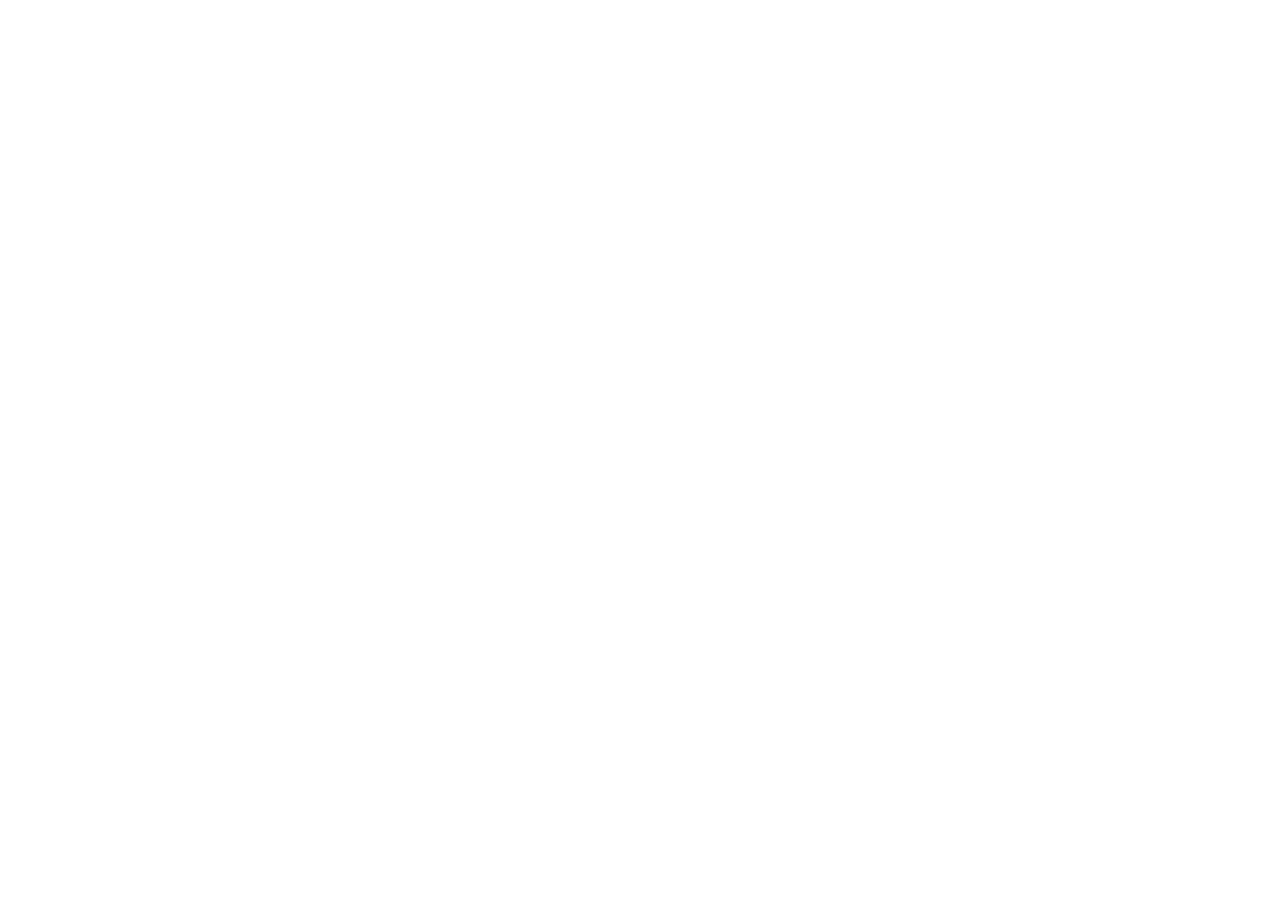
==== highscores.html @ fc30229d "made a base loadout for how fame will start now to figure out other mechanics" ====
<!DOCTYPE html>
<html lang="en">
<head>
    <meta charset="UTF-8">
    <meta http-equiv="X-UA-Compatible" content="IE=edge">
    <meta name="viewport" content="width=device-width, initial-scale=1.0">
    <title>Document</title>
</head>
<body>
    
</body>
</html>
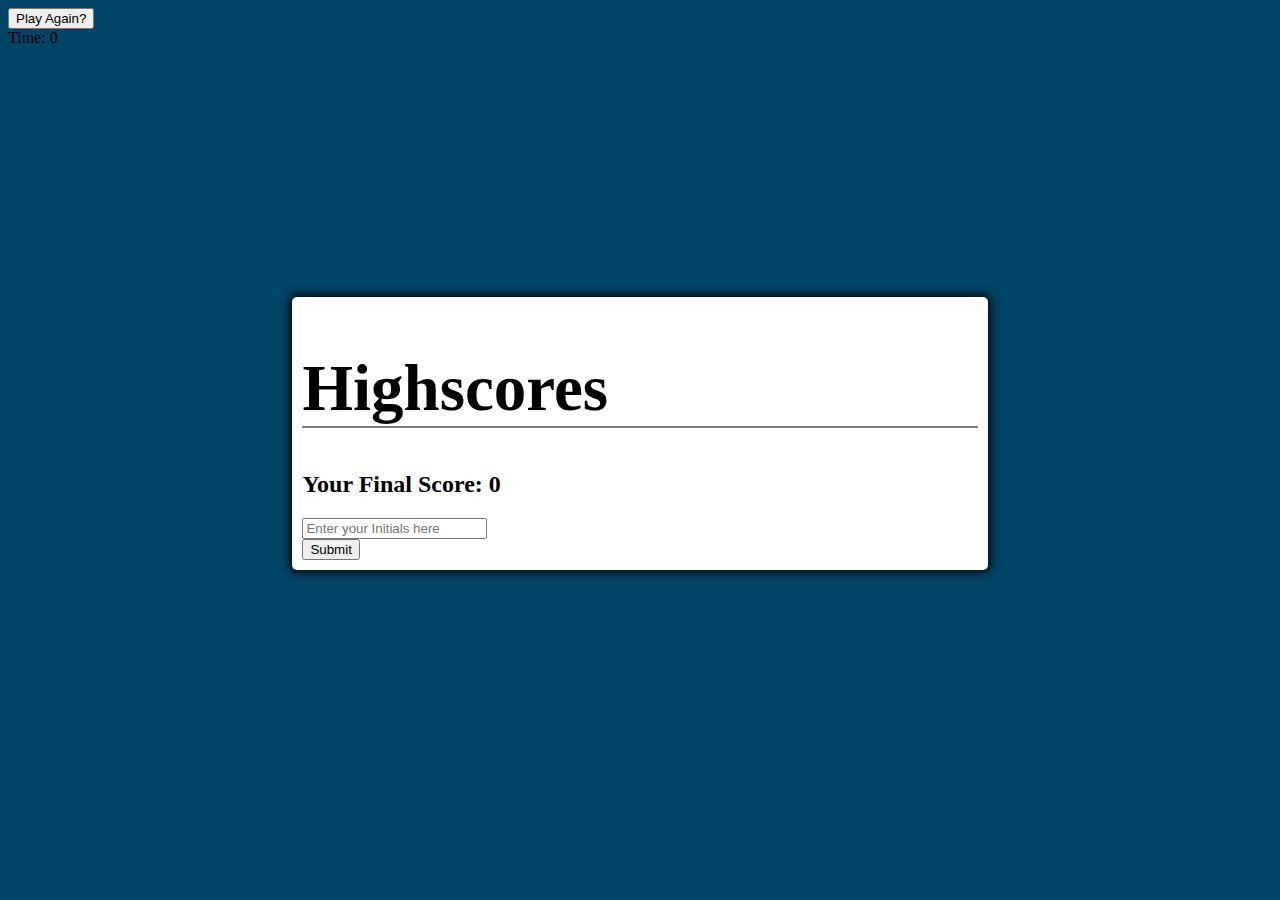
==== commit 9e387c62: "added a form submit test for after finishing quiz" ====
--- a/highscores.html
+++ b/highscores.html
@@ -4,9 +4,60 @@
     <meta charset="UTF-8">
     <meta http-equiv="X-UA-Compatible" content="IE=edge">
     <meta name="viewport" content="width=device-width, initial-scale=1.0">
-    <title>Document</title>
+    <title>Code Quiz</title>
+    <link href="https://cdn.jsdelivr.net/npm/bootstrap@5.0.1/dist/css/bootstrap.min.css" rel="stylesheet" integrity="sha384-+0n0xVW2eSR5OomGNYDnhzAbDsOXxcvSN1TPprVMTNDbiYZCxYbOOl7+AMvyTG2x" crossorigin="anonymous">
+    <link rel="stylesheet" href="./assets/css/style.css">
 </head>
 <body>
-    
+    <header>
+        <!-- Nav -->
+        <nav class="navbar navbar-dark bg-dark">
+            <div class="container-fluid">
+                <a class="navbar-brand" href="./index.html">
+                    <button type="button" class="btn btn-outline-success scores">Play Again?</button>
+                </a>
+                    <div class="d-flex justify-content-between">
+                        <div class="navbar-text">
+                            Time: <span id="timer">0 </span>
+                        </div>
+                    </div>
+            </div>
+        </nav>
+    </header>
+
+    <main class="center">
+        <div class="content container">
+            <div class="row">
+                <div class="col">
+                    <div class="card" id="end-game">
+                        <div class="card-body">
+                            <h1 class="card-title text-center">Highscores</h1>
+                            <p class="card-text text-center" id="highscore"></p>
+                                <div class="text-center" id="timer-text">
+                                    <h2 class="highscores">
+                                        Your Final Score: <span id="final-score">0</span>
+                                    </h2>
+                                    <form id="highscore-form">
+                                        <div class="input-group mb-3">
+                                            <input type="text" class="form-control" placeholder="Enter your Initials here" aria-label="Input Name" aria-describedby="username's-highscore">
+                                            <div class="input-group-append">
+                                            <button id="highscore-submit" class="btn btn-outline-secondary" type="submit">Submit</button>
+                                            </div>
+                                        </div>
+                                    </form>
+                                </div>
+                        </div>
+                    </div>
+                </div>
+            </div>
+            
+        </div>
+    </main>
+
+
+    <!-- Import Scripts here -->
+    <script src="https://code.jquery.com/jquery-3.6.0.min.js" integrity="sha256-/xUj+3OJU5yExlq6GSYGSHk7tPXikynS7ogEvDej/m4=" crossorigin="anonymous"></script>
+    <script src="https://cdn.jsdelivr.net/npm/bootstrap@5.0.1/dist/js/bootstrap.bundle.min.js" integrity="sha384-gtEjrD/SeCtmISkJkNUaaKMoLD0//ElJ19smozuHV6z3Iehds+3Ulb9Bn9Plx0x4" crossorigin="anonymous"></script>
+    <script src="./assets/js/script.js" type="text/javascript"></script>
 </body>
 </html>--- a/assets/css/style.css
+++ b/assets/css/style.css
@@ -0,0 +1,82 @@
+*, *::before, *::after {
+    box-sizing: border-box;
+  }
+  
+:root {
+    --hue-neutral: 200;
+    --hue-wrong: 0;
+    --hue-correct: 145;
+}
+  
+body {
+    --hue: var(--hue-neutral);
+    background-color: hsl(var(--hue), 100%, 20%);
+}
+
+/* header {
+    margin-bottom: 40px;
+} */
+
+main.center{
+    padding-top: 250px;
+    display: flex;
+    flex-direction: column;
+    justify-content: center;
+    align-items: center;
+}
+  
+.correct {
+    --hue: var(--hue-correct);
+    color: hsl(var(--hue), 100%, 40%);
+  }
+  
+.wrong {
+    --hue: var(--hue-wrong);
+    color: hsl(var(--hue), 100%, 50%);
+}
+  
+.content {
+    background-color: white;
+    width: 55%;
+    border-radius: 5px;
+    padding: 10px;
+    box-shadow: 0 0 10px 2px;
+}
+
+.card-body h1 {
+    border-bottom: 2px solid gray;
+    font-size: 65px;
+}
+
+.card-body p {
+    font-size: 30px;
+}
+
+#question{
+    font-size: 30px;
+    text-align: center;
+}
+  
+.btn-grid {
+    display: grid;
+    grid-template-columns: repeat(2, auto);
+    gap: 10px;
+    margin: 20px 0;
+}
+.btn:hover {
+    border-color: black;
+}
+  
+.start-btn {
+    font-size: 1.5rem;
+    font-weight: bold;
+    padding: 10px 20px;
+}
+  
+.hide {
+    display: none;
+}
+
+.score{
+    font-size: 30px;
+}